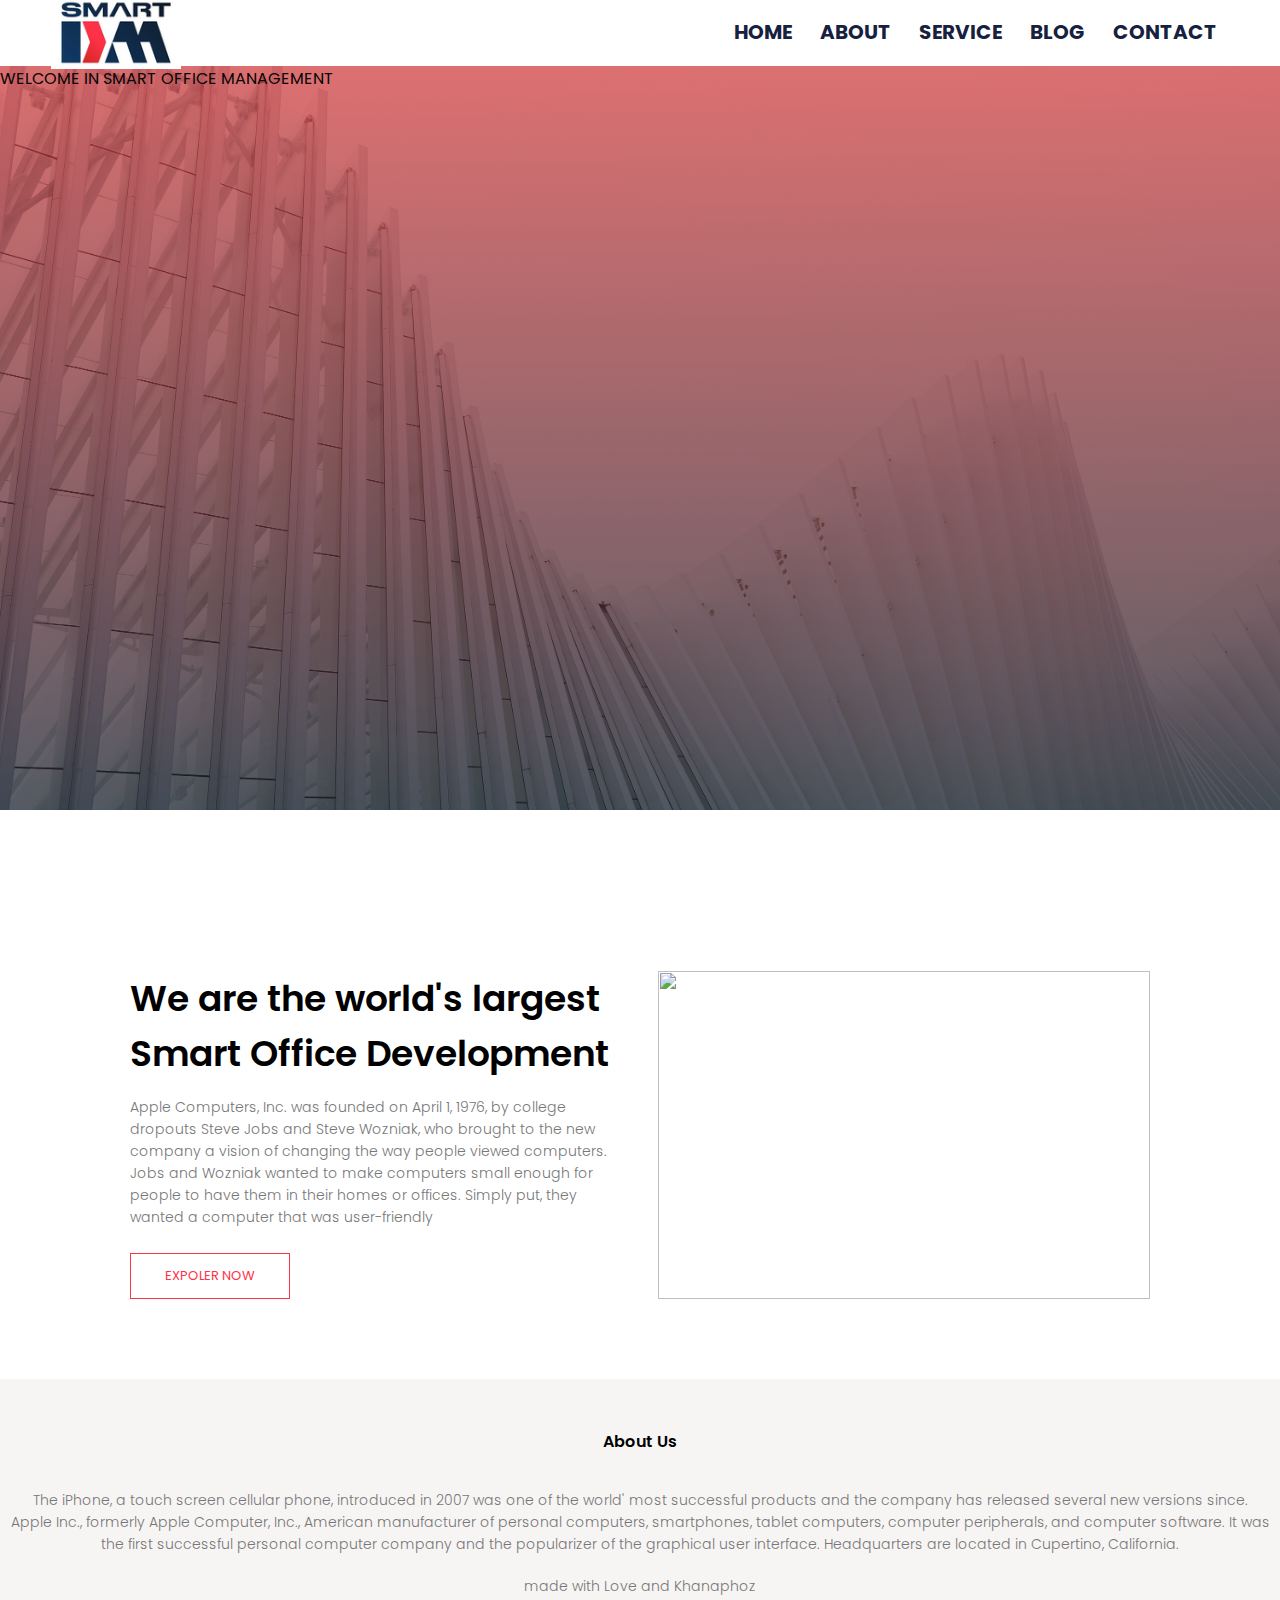
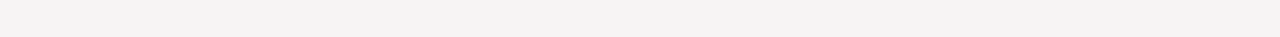
==== about.html @ bddb4962 "Created Web SDM(Draft)" ====
<html>
<head>
<meta name="viewport" content="width=device-width, initial-scale=1.0">
<title>Smart Digital Management</title>
<link rel="stylesheet" href="style.css">
<link rel="preconnect" href="https://fonts.googleapis.com">
<link rel="preconnect" href="https://fonts.gstatic.com" crossorigin>
<link href="https://fonts.googleapis.com/css2?family=Poppins:wght@100;200;300;400;600;700&display=swap" rel="stylesheet">

<link rel="stylesheet" href="https://cdn.jsdelivr.net/npm/@fortawesome/fontawesome-free@6.1.1/css/fontawesome.min.css" integrity="sha384-zIaWifL2YFF1qaDiAo0JFgsmasocJ/rqu7LKYH8CoBEXqGbb9eO+Xi3s6fQhgFWM" crossorigin="anonymous">
<script src="https://kit.fontawesome.com/c3536ad498.js" crossorigin="anonymous"></script>
</head>
<body>
    <section class="sub-header">
        <nav>
            <a href="index.html"><img src="images/logo.png"></a>
            <div class="nav-links" id="navLinks">  
                <i class="fa fa-close" onclick="hideMenu()"></i>
                <ul>
                    <li><a href="index.html">HOME</a></li>
                    <li><a href="about.html">ABOUT</a></li>
                    <li><a href="service.html">SERVICE</a></li>
                    <li><a href="blog.html">BLOG</a></li>
                    <li><a href="contact.html">CONTACT</a></li>
                </ul>
            </div>
            <i class="fa fa-bars" onclick="showMenu()"></i>
        </nav>   
        <div>
            <span class="text1">Welcome in</span>
            <span class="text2">Smart Office Management</span>
        </div>
            
    </section>
    
    
<!------- about us content -------->
    
<section class="about-us">
    <div class="row">
        <div class="about-col">
            <h1>We are the world's largest Smart Office Development</h1>     
            <p>Apple Computers, Inc. was founded on April 1, 1976, by college dropouts Steve Jobs and Steve Wozniak, who brought to the new company a vision of changing the way people viewed computers. Jobs and Wozniak wanted to make computers small enough for people to have them in their homes or offices. Simply put, they wanted a computer that was user-friendly</p>
            <a href="https://www.youtube.com/watch?v=4wzJiABWNZM" class="hero-btn red-btn" target="blank">EXPOLER NOW</a>
        </div>
        <div class="about-col">
            <img src="images/about.jpg">
        </div>
    </div>    
</section>
    
<!-------- footer ---------->

<section class="footer">
        <h4>About Us</h4>
        <p>The iPhone, a touch screen cellular phone, introduced in 2007 was one of the world' most successful products and the company has released several new versions since. <br>Apple Inc., formerly Apple Computer, Inc., American manufacturer of personal computers, smartphones, tablet computers, computer peripherals, and computer software. It was the first successful personal computer company and the popularizer of the graphical user interface. Headquarters are located in Cupertino, California.</p>
        <div class="icons">
            <i class="fa fa-facebook"></i>
            <i class="fa fa-twitter"></i>
            <i class="fa fa-instagram"></i>
            <i class="fa fa-linkedin"></i>
        </div>

     
        <p>made with <i class="fa fa-heart-o"></i> Love and Khanaphoz</p>
</section>    
  
  
<!----JavaScript for toggle menu---->
<script>
    var navLinks = document.getElementById("navLinks");

    function showMenu() {
        navLinks.style.right = "0";
    }

    function hideMenu() {
        navLinks.style.right = "-200px";
    }
</script> 
    
</body>
</html>
---- style.css ----
*{
    margin: 0;
    padding: 0;
    font-family: 'Poppins', sans-serif;
                                                
}

.header{
    min-height: 100vh;
    width: 100%;
    background-image: linear-gradient(rgba(4,9,30,0.7),rgba(4,9,30,0.7)),url(images/banner.png);
    background-position: center;
    background-size: cover;
    position: relative;
    overflow: hidden;
}

nav{
    display: flex;
    padding: 2% 4%;
    justify-content: space-between;
    align-items: center;
    background: #ffffff;
    height: 15px;
 
}

nav img{
    width: 130px;
}

.nav-links{
    flex: 1;
    text-align: right;
}


.nav-links ul li{
    list-style: none;
    display: inline-block;
    padding: 8px 12px;
    position: relative;
}


.nav-links ul li a{
    color: rgb(22, 33, 64);
    text-decoration: none;
    font-size: 20px;
    font-weight: bold;
}

.nav-links ul li::after{
    content: '';
    width: 0%;
    height: 2px;
    background: #fe3347;
    display: block;
    margin: auto;
    transition: .5s;    
}

.nav-links ul li:hover::after{
    width: 100%;
}

.text-box{
    width: 90%;
    color: #fff;
    position: absolute;
    top: 50%;
    left: 50%;
    transform: translate(-50%, -50%);
    text-align: center;
}

.text-box h1{
    font-size: 62px;
}


.text-box p{
    margin: 20px 0 40px;
    font-size: 14px;
    color: #fff;
}

.hero-btn {
    display: inline-block;
    text-decoration: none;
    color: #fff;
    border: 1px solid #fff;
    padding: 12px 34px;
    font-size: 13px;
    background: transparent;
    position: relative;
    cursor: pointer;
    transition: 1s;
}

.hero-btn:hover{
    border: 1px solid #fe3347;
    background: #fe3347;
}

nav .fa{
    display: none;
}




@media(max-width: 700px)
{
   .nav-links ul li
    {
        display: block;
    }
    .nav-links
    {
        position: fixed;
        background: #fe3347;
        height: 100vh;
        width: 200px;
        top: 0;
        right: -200px;
        text-align: left;
        z-index: 2;
        transition: 0.5s;
    }
    .nav-links ul{
        padding: 30px;
    }
    nav .fa{
        display: block;
        color: #fff;
        margin: 10px;
        font-size: 22px;
        cursor: pointer; 
    }
    .text-box h1{
        font-size: 20px;
    }
}



/*---------- course --------*/

.course{
    width: 80%;
    margin: auto;
    text-align: center;
    padding-top: 100px;
}

h1{
    font-size: 36px;
    font-weight: 600;
}


p{
    color: #777;
    font-size: 14px;
    font-weight: 300;
    line-height: 22px;
    padding: 10px;
}


.row{
    margin-top: 5%;
    display: flex;
    justify-content: space-between;  
}


.course-col{
    flex-basis: 31%;
    background: #fff3f3;
    border-radius: 10px;
    margin-bottom: 5%;
    padding: 20px 12px;
    box-sizing: border-box;
    transition: .5s;
}

h3{
    text-align: center;
    font-weight: 600;
    margin: 10px 0;
}


.course-col:hover{
    box-shadow: 0 0 20px 0px rgba(0, 0, 0, 0.2);
}


@media (max-width:700px){
    .row{
        flex-direction: column;
    }
} 



/*---------------- campus ----------------*/

.campus{
    width: 80%;
    margin: auto;
    text-align: center;
    padding-top: 50px;
}

.campus-col{
    flex-basis: 32%;
    border-radius: 10px;
    margin-bottom: 30px;
    position: relative;
    overflow: hidden;
}

.campus-col img{
    width: 100%;
}

.layer{
    background: transparent;
    height: 100%;
    width: 100%;
    top: 0;
    left: 0;
    position: absolute;
    transition: .5s;
}

.layer:hover{
    background: rgba(226, 0, 0, 0.7);
}

.layer h3{
    width: 100%;
    font-weight: 500;
    color: #fff;
    font-size: 26px;
    bottom: 0;
    left: 50%;
    transform: translateX(-50%);
    position: absolute;
    opacity: 0;
    transition: .5s;
}


.layer:hover h3{
    bottom: 49%;
    opacity: 1;
}



/*-------------- Facilities ----------------*/

.facility{
    width: 80%;
    margin: auto;
    text-align: center;
    padding-top: 100px;
}
.facility-col{
    flex-basis: 31%;
    border-radius: 10px;
    margin-bottom: 5%;
    text-align: left;
}
.facility-col img{
    width: 100%;
    border-radius: 10px;
}
.facility-col p{
    padding: 0;
}
.facility-col h3{
    margin-top: 16px;
    margin-bottom: 15px;
    text-align: left;
}



/*---------------- testimonials ------------------*/

.testimonials{
    width: 80%;
    margin: auto;
    padding-top: 100px;
    text-align: center;
}

.testimonial-col{
    flex-basis: 44%;
    border-radius: 10px;
    margin-bottom: 5%;
    text-align: left;
    background: #fff3f3;
    padding: 25px;
    cursor: pointer;
    display: flex;
}
.testimonial-col img{
    height: 40px;
    margin-left: 5px;
    margin-right: 30px;
    border-radius: 50%;
}
.testimonial-col p{
    padding: 0;
}
.testimonial-col h3{
    margin-top: 15px;
    text-align: left;
}
.testimonial-col .fa{
    color: #fe3347;
}

@media(max-width:700px){
    .testimonial-col img{
        margin-left: 0px;
        margin-right: 15px;
    }
}



/*-------- Call To Action ----------*/


.cta{
    margin: 100px auto;
    width: 80%;
    background-image: linear-gradient(rgba(0,0,0,0.7),rgba(0,0,0,0.7)),url(images/banner2.png);
    background-position: center;
    background-size: cover;
    border-radius: 10px;
    text-align: center;
    padding: 100px 0;
}
.cta h1{
    color: #fff;
    margin-bottom: 40px; 
    padding: 0; 
}

@media(max-width:700px){
    .cta h1{
        font-size: 24px;
    }
}


/*--------------Footer---------------*/

.footer{
    width: 100%;
    text-align: center;
    padding: 30px 0;
    background: rgb(247, 244, 244);
}
.footer h4{
    margin-bottom: 25px;
    margin-top: 20px;
    font-weight: 600;
}

.icons .fa{
    color: #3010e9;
    margin: 0 13px;
    cursor: pointer;
    padding: 18px 0;
}
.fa-heart-o{
    color: #fe3347;
}


/*--------------- About Us Page --------------*/
.sub-header{
    height: 90vh;
    width: 100%;
    background-image: linear-gradient(rgba(226, 55, 55, 0.7),rgba(19, 27, 39, 0.7)),url(images/background.jpg);
    background-position: center;
    background-size: cover;
    color: rgb(5, 5, 5);
    text-transform: uppercase;
}



.about-us{
    width: 80%;
    margin: auto;
    padding-top: 80px;
    padding-bottom: 50px;
}

.about-col{
    flex-basis: 48%;
    padding: 30px 2px;
}

.about-col h1{
    padding-top: 0;
}

.about-col p{
    padding: 15px 0 25px;
}

.hero-btn.red-btn{
    border: 1px solid #fe3347;
    background: transparent;
    color: #fe3347;
}

.hero-btn.red-btn:hover{
    border: 1px solid #fe3347;
    background: #fe3347;
    color: #fff;
}

.hero-btn.red-btn::after{
    background: #fe3347;
}

.hero-btn.red-btn::before{
    background: #fe3347;
}

.content-image{
    flex-basis: 50%;
}

.about-col img{
    width: 100%;
}


/*---------- Blog Page -------------*/
.blog-content{
    width: 80%;
    margin: auto;
    padding: 60px 0;
}
.blog-left{
    flex-basis: 65%;
}
.blog-right{
    flex-basis: 32%;
}
.blog-left img{
    width: 100%;
}
.blog-left h2{
    color: #222;
    font-weight: 600;
    margin: 30px 0;
}
.blog-left p{
    color: #999;
    padding: 0;
}
.blog-right h3{
    background: #f44336;
    color: #fff;
    padding: 7px 0;
    font-size: 16px;
    margin-bottom: 20px;
}
.blog-right div{
    display: flex;
    align-items: center;
    justify-content: space-between;
    color: #555;
    padding: 8px;
    box-sizing: border-box;
}
.comment-box{
    border: 1px solid #ccc;
    margin: 50px 0;
    padding: 10px 20px;
}
.comment-box h3{
    text-align: left;
}
.comment-form input, .comment-form textarea{
    width: 100%;
    padding: 10px;
    margin: 15px 0;
    box-sizing: border-box;
    border: none;
    outline: none;
    background: #f0f0f0;
}
.comment-form button{
    margin: 10px 0;
}
@media (max-width:700px){
    .sub-header h1{
        font-size: 24px;
    }
} 



.contact-col div{
    display: flex;
    align-items: center;
    margin-bottom: 40px;
}
.contact-col div .fa{
    font-size: 28px;
    color: #f44336;
    margin: 10px;
    margin-right: 30px;
}
    
.contact-col div p{
    padding: 0;
}
.contact-col div h5{
    font-size: 20px;
    margin-bottom: 5px;
    color: #555;
    font-weight: 400;
    
}
.contact-col input, .contact-col textarea{
    width: 100%;
    padding: 15px;
    margin-bottom: 17px;
    outline: none;
    border: 1px solid #ccc;
}
.footer-link{
    text-decoration: none;
    color: #777;
}


.iframe {
    text-align:center;
    width:100%;
}
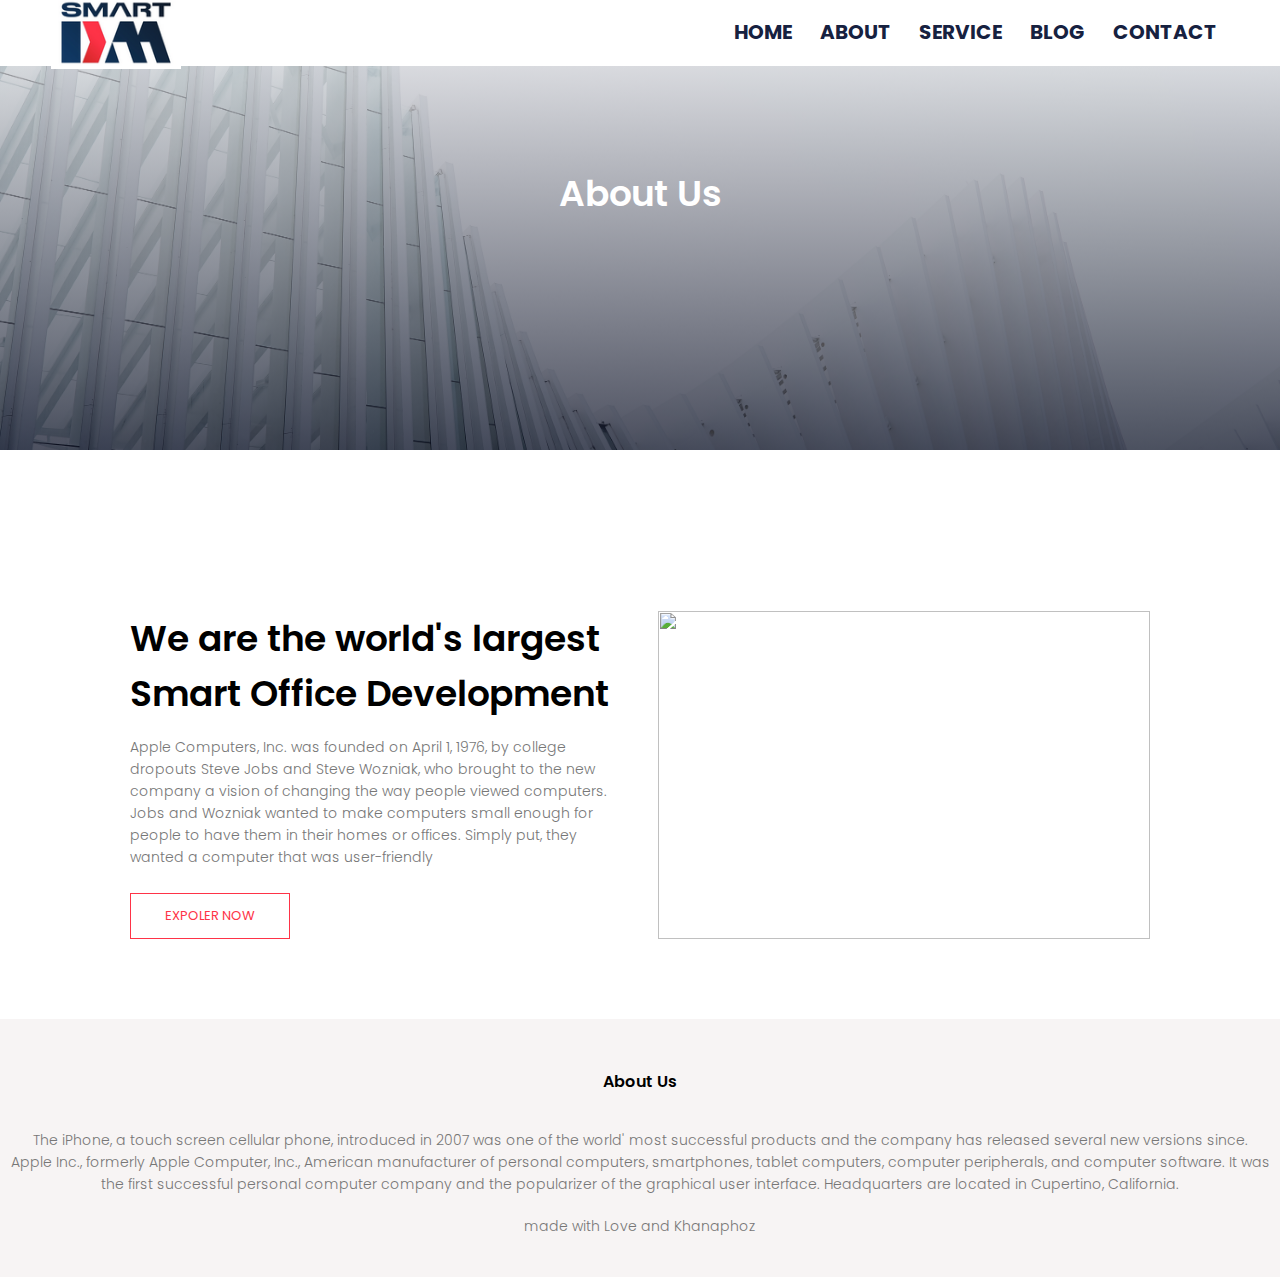
==== commit 7875a21c: "Updated AboutUs" ====
--- a/about.html
+++ b/about.html
@@ -26,10 +26,7 @@
             </div>
             <i class="fa fa-bars" onclick="showMenu()"></i>
         </nav>   
-        <div>
-            <span class="text1">Welcome in</span>
-            <span class="text2">Smart Office Management</span>
-        </div>
+        <h1>About Us</h1>
             
     </section>
     
--- a/style.css
+++ b/style.css
@@ -389,16 +389,18 @@
 
 /*--------------- About Us Page --------------*/
 .sub-header{
-    height: 90vh;
-    width: 100%;
-    background-image: linear-gradient(rgba(226, 55, 55, 0.7),rgba(19, 27, 39, 0.7)),url(images/background.jpg);
+    height: 50vh;
+    width: 100%;
+    background-image: linear-gradient(rgba(237, 238, 241, 0.7),rgba(4,9,30,0.7)),url(images/background.jpg);
     background-position: center;
     background-size: cover;
-    color: rgb(5, 5, 5);
-    text-transform: uppercase;
-}
-
-
+    text-align: center;
+    color: #fff;
+}
+
+.sub-header h1{
+    margin-top: 100px;
+}
 
 .about-us{
     width: 80%;
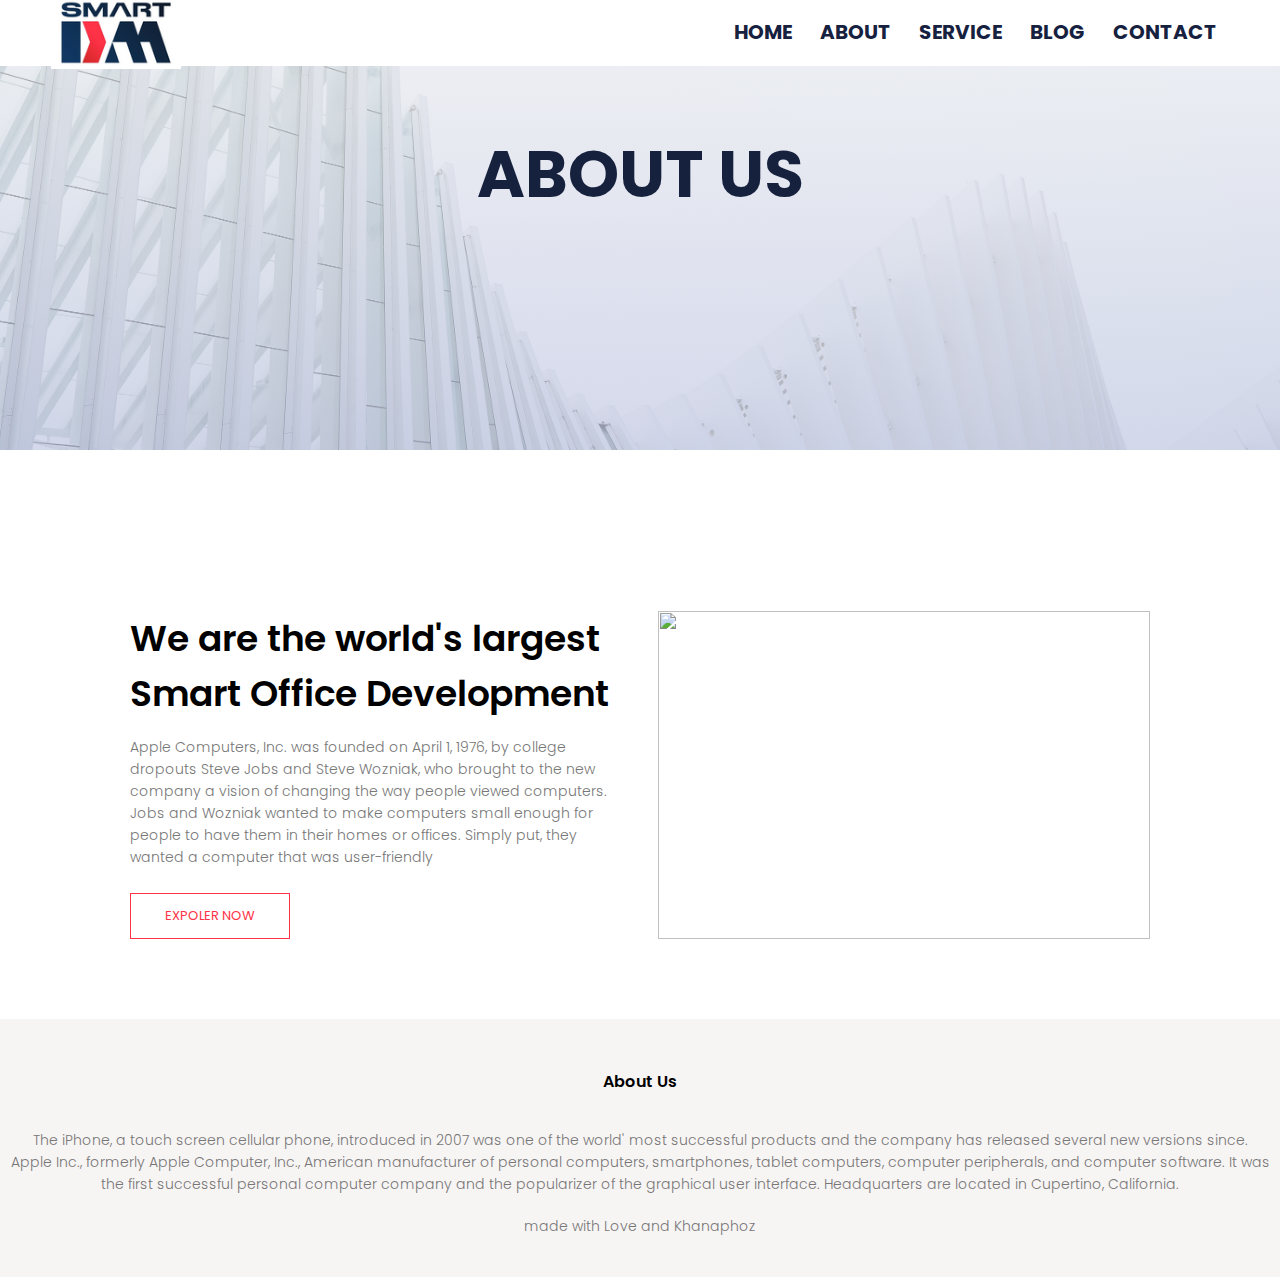
==== commit 01760d66: "Updated  CSS Animation" ====
--- a/about.html
+++ b/about.html
@@ -27,6 +27,7 @@
             <i class="fa fa-bars" onclick="showMenu()"></i>
         </nav>   
         <h1>About Us</h1>
+        
             
     </section>
     
--- a/style.css
+++ b/style.css
@@ -391,15 +391,38 @@
 .sub-header{
     height: 50vh;
     width: 100%;
-    background-image: linear-gradient(rgba(237, 238, 241, 0.7),rgba(4,9,30,0.7)),url(images/background.jpg);
+    background-image: linear-gradient(rgba(237, 238, 241, 0.7),rgba(196, 202, 228, 0.7)),url(images/background.jpg);
     background-position: center;
     background-size: cover;
     text-align: center;
-    color: #fff;
+    color: rgb(22, 33, 62);
+
 }
 
 .sub-header h1{
-    margin-top: 100px;
+    margin-top: 60px;
+    animation:  slide-up 5s;
+    font-weight: bold;
+    font-size: 65px;
+    text-transform: uppercase;
+    
+}
+
+   
+
+
+@keyframes slide-up {
+    from {
+        opacity: 0.2;
+        line-height: 500px;
+    }
+
+    to{
+        opacity: 1;
+        line-height: 85px;
+    }
+
+    
 }
 
 .about-us{
